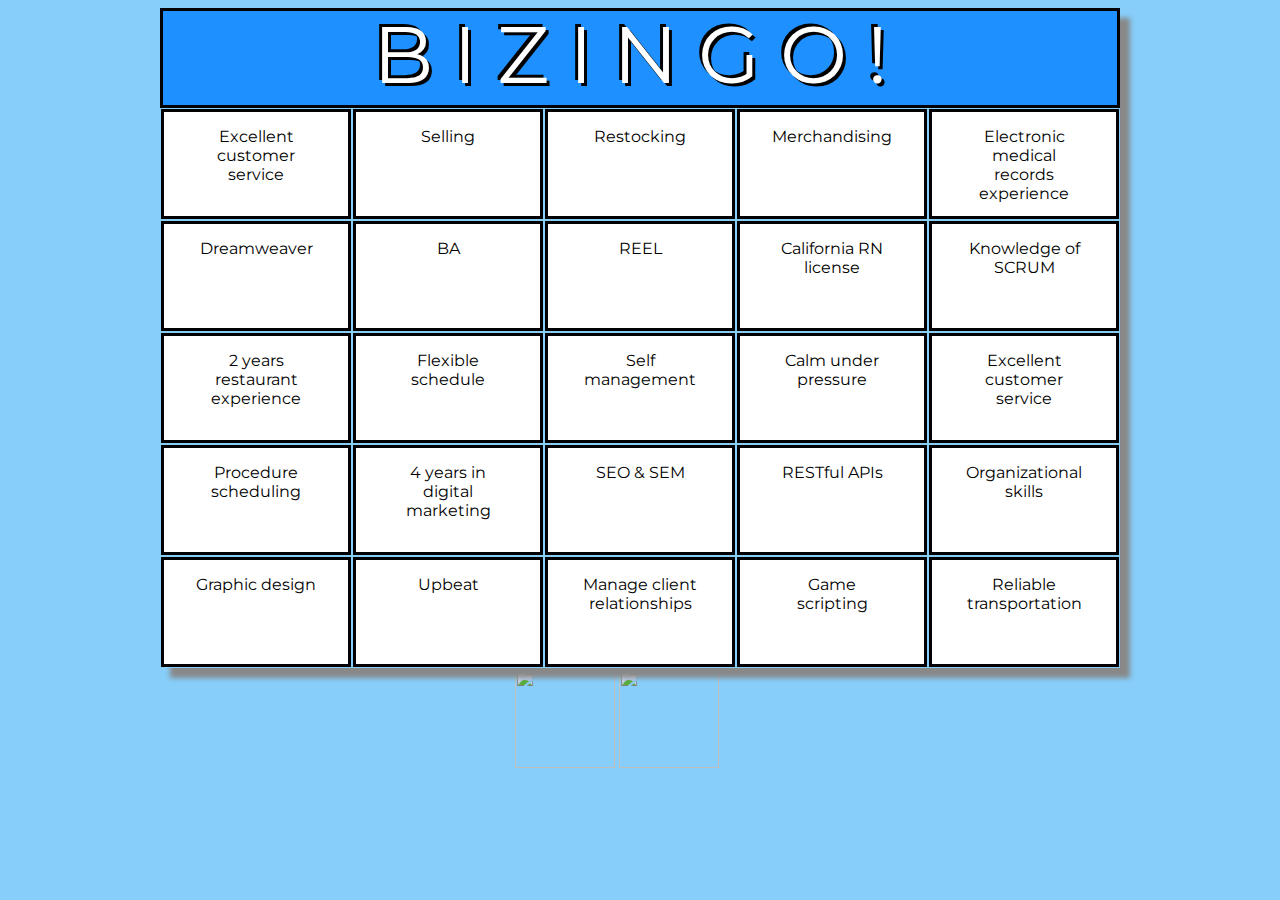
==== index.html @ ed45a0c3 "slide in/slide out implemented" ====
<!DOCTYPE html>
<html>
<head>
  <meta charset="utf-8">
  <title></title>
  <link href='http://fonts.googleapis.com/css?family=Montserrat' rel='stylesheet' type='text/css'>
  <link rel="stylesheet" href="css/bizingo-styles.css" charset="utf-8">
</head>
<body>

  <div class="bizingo-card" id="card1">
    <div id="bizingo-header"><p>BIZINGO!</p></div>
    <div class="bizingo-cell" id="a1"><p>Excellent customer service<p></div>
      <div class="bizingo-cell" id="a2"><p>Selling</p></div>
      <div class="bizingo-cell" id="a3"><p>Restocking</p></div>
      <div class="bizingo-cell" id="a4"><p>Merchandising</p></div>
      <div class="bizingo-cell" id="a5"><p>Electronic medical records experience</p></div>
      <div class="bizingo-cell" id="b1"><p>Dreamweaver</p></div>
      <div class="bizingo-cell" id="b2"><p>BA</p></div>
      <div class="bizingo-cell" id="b3"><p>REEL</p></div>
      <div class="bizingo-cell" id="b4"><p>California RN license</p></div>
      <div class="bizingo-cell" id="b5"><p>Knowledge of SCRUM</p></div>
      <div class="bizingo-cell" id="c1"><p>2 years restaurant experience</p></div>
      <div class="bizingo-cell" id="c2"><p>Flexible schedule</p></div>
      <div class="bizingo-cell" id="c3"><p>Self management</p></div>
      <div class="bizingo-cell" id="c4"><p>Calm under pressure</p></div>
      <div class="bizingo-cell" id="c5"><p>Excellent customer service</p></div>
      <div class="bizingo-cell" id="d1"><p>Procedure scheduling</p></div>
      <div class="bizingo-cell" id="d2"><p>4 years in digital marketing</p></div>
      <div class="bizingo-cell" id="d3"><p>SEO & SEM</p></div>
      <div class="bizingo-cell" id="d4"><p>RESTful APIs</p></div>
      <div class="bizingo-cell" id="d5"><p>Organizational skills</p></div>
      <div class="bizingo-cell" id="e1"><p>Graphic design</p></div>
      <div class="bizingo-cell" id="e2"><p>Upbeat</p></div>
      <div class="bizingo-cell" id="e3"><p>Manage client relationships</p></div>
      <div class="bizingo-cell" id="e4"><p>Game scripting</p></div>
      <div class="bizingo-cell" id="e5"><p>Reliable transportation</p></div>
      <div class="overlay">
        <h1>Restaurant & Cafe Server</h1>
        <p>This career path is in food service, which pays a median annual salary of
          $27,685 for the Los Angeles area, according to <a href="http://swz.salary.com/SalaryWizard/Food-Server-Institution-Salary-Details-90056-Los-Angeles-CA.aspx">
            Salary.com</a></p>

            <button class="close-window">Close Window</button>
          </div>
        </div>
        <div class="bizingo-card" id="card2">
          <div id="bizingo-header"><p>BIZINGO!</p></div>
          <div class="bizingo-cell" id="a1"><p>HTML & CSS</p></div>
          <div class="bizingo-cell" id="a2"><p>Business major</p></div>
          <div class="bizingo-cell" id="a3"><p>Film/tv major</p></div>
          <div class="bizingo-cell" id="a4"><p>Electronic medical records experience</p></div>
          <div class="bizingo-cell" id="a5"><p>Calm under pressure</p></div>
          <div class="bizingo-cell" id="b1"><p>Nurse Practitioner License</p></div>
          <div class="bizingo-cell" id="b2"><p>GitHub experience</p></div>
          <div class="bizingo-cell" id="b3"><p>Program planning & development</p></div>
          <div class="bizingo-cell" id="b4"><p>Basic computer skills</p></div>
          <div class="bizingo-cell" id="b5"><p>Ajax</p></div>
          <div class="bizingo-cell" id="c1"><p>Merchandising</p></div>
          <div class="bizingo-cell" id="c2"><p>Games scripting</p></div>
          <div class="bizingo-cell" id="c3"><p>Adobe Suite</p></div>
          <div class="bizingo-cell" id="c4"><p>jQuery</p></div>
          <div class="bizingo-cell" id="c5"><p>Graphic Design</p></div>
          <div class="bizingo-cell" id="d1"><p>Restocking</p></div>
          <div class="bizingo-cell" id="d2"><p>Proofreading</p></div>
          <div class="bizingo-cell" id="d3"><p>Previous internship or work exp.</p></div>
          <div class="bizingo-cell" id="d4"><p>Fast-learner</p></div>
          <div class="bizingo-cell" id="d5"><p>Information architecture</p></div>
          <div class="bizingo-cell" id="e1"><p>Procedure scheduling</p></div>
          <div class="bizingo-cell" id="e2"><p>Drivers license</p></div>
          <div class="bizingo-cell" id="e3"><p>California RN License</p></div>
          <div class="bizingo-cell" id="e4"><p>HVAC License</p></div>
          <div class="bizingo-cell" id="e5"><p>Javascript</p></div>
          <div class="overlay">
            <h1>Entry-Level Web Developer</h1>
            <p>Candidates are ready to learn "by doing", as well as use custom written Javscript or
              other similar libraries. This job pays a median annual salary of $73,558 for the Los Angeles
              area, according to <a href="http://swz.salary.com/SalaryWizard/Web-Software-Developer-Salary-Details.aspx">
                Salary.com</a></p>

                <button class="close-window">Close Window</button>
              </div>
            </div>

            <div class="arrows">
              <img class="arrow" id="left" src="https://upload.wikimedia.org/wikipedia/commons/thumb/c/c1/Circle_arrow_left_font_awesome.svg/2000px-Circle_arrow_left_font_awesome.svg.png">
              <img class="arrow" id="right" src="http://www.clipartbest.com/cliparts/4Tb/4zA/4Tb4zAaTg.png">
            </div>

            <script src="https://ajax.googleapis.com/ajax/libs/jquery/2.1.4/jquery.min.js"></script>
            <script src="https://ajax.googleapis.com/ajax/libs/jqueryui/1.11.4/jquery-ui.min.js"></script>
            <script src="js/bizingo-scripts.js"></script>

          </script>
        </body>
        </html>
---- css/bizingo-styles.css ----
body{
  font-family: 'Montserrat', sans-serif;
  background-color: lightskyblue;
}

.single-item{
    margin:0 auto;
}

.arrows{
  clear:both;
  width:250px;
  margin:0 auto;
}

.arrow{
  height:100px;
  width:100px;
}

.arrow:active{
  position:relative;
  top:2px;
  left:2px;
}

.bizingo-card{
  position:relative;
  width:960px;
  margin:0 auto;
  overflow: auto;
  box-shadow: 10px 10px 5px #888888;
  display:none;
}

#bizingo-header{
  width:960px;
  height:100px;
  background-color: dodgerblue;
  border: 3px solid black;
  margin:0 auto;
  box-sizing: border-box;
  float:left;
}

#bizingo-header p{
  letter-spacing: 20px;
  font-size:80px;
  text-align:center;
  color:white;
  text-shadow: 3px 3px 0 black, -3px -3px 0 black;
  position:relative;
  top:-85px;

}

.bizingo-cell{
  float:left;
  background-color:white;
  border: 3px black solid;
  margin: 1px;
  height:110px;
  width: 190px;
  transition: background-color .7s;
  transition: transform 1s;
  box-sizing: border-box;
  transition: background-image .5s, background size .5s
}

.bizingo-cell p{
  width:120px;
  margin:0 auto;
  text-align:center;
  position:relative;
  top:15px;
}

.bizingo-cell:hover{
  background-color:aquamarine;
}

.overlay{
  background-color:white;
  width:auto;
  position: absolute;
  height:560px;
  visibility:hidden;
  padding:50px;
  border-radius:12px;
}

.overlay-fade{
  visibility:visible;
}

.flip{
  transform: rotateY(180deg);
}
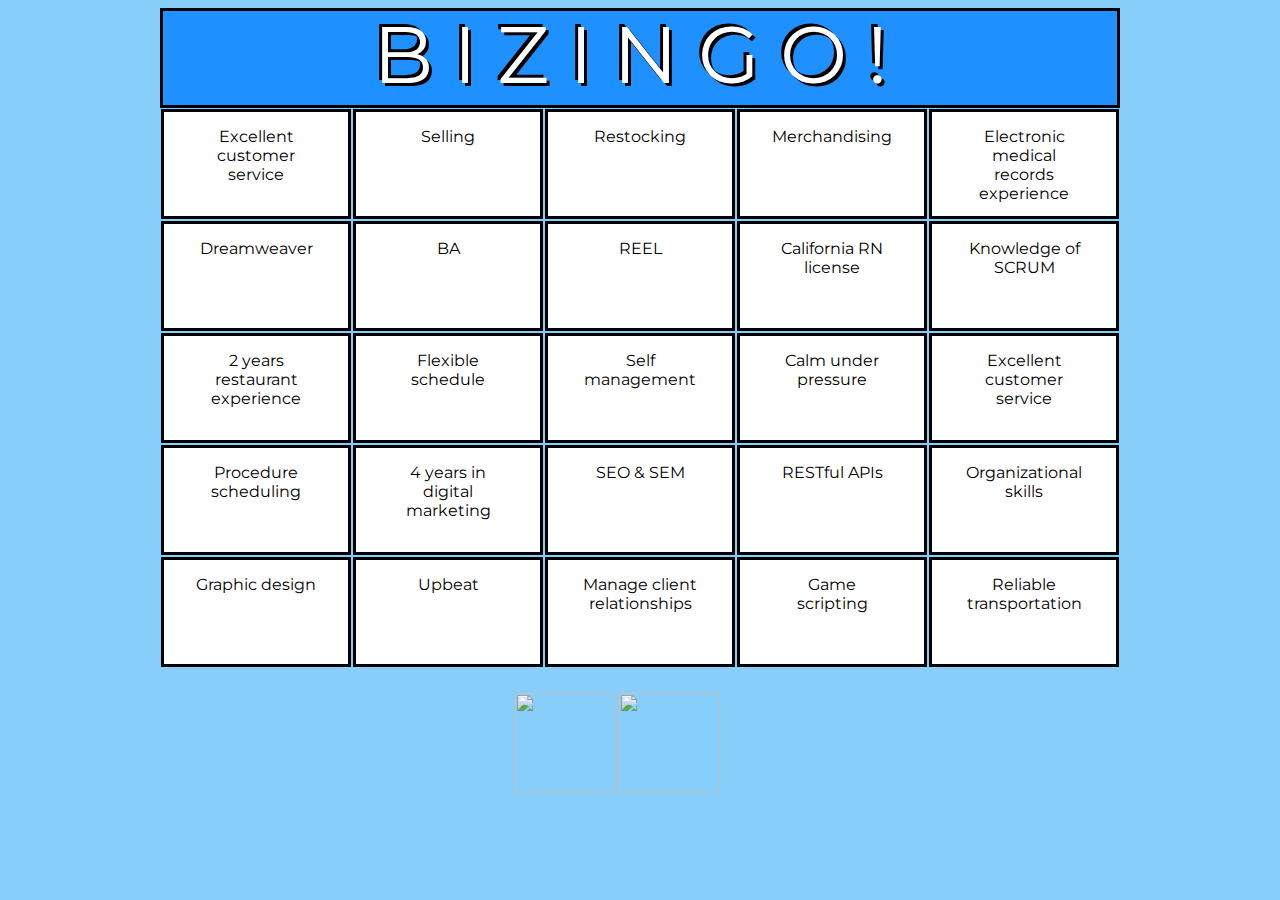
==== commit aa1bf1eb: "adding third card" ====
--- a/index.html
+++ b/index.html
@@ -10,87 +10,125 @@
 
   <div class="bizingo-card" id="card1">
     <div id="bizingo-header"><p>BIZINGO!</p></div>
-    <div class="bizingo-cell" id="a1"><p>Excellent customer service<p></div>
-      <div class="bizingo-cell" id="a2"><p>Selling</p></div>
-      <div class="bizingo-cell" id="a3"><p>Restocking</p></div>
-      <div class="bizingo-cell" id="a4"><p>Merchandising</p></div>
-      <div class="bizingo-cell" id="a5"><p>Electronic medical records experience</p></div>
-      <div class="bizingo-cell" id="b1"><p>Dreamweaver</p></div>
-      <div class="bizingo-cell" id="b2"><p>BA</p></div>
-      <div class="bizingo-cell" id="b3"><p>REEL</p></div>
-      <div class="bizingo-cell" id="b4"><p>California RN license</p></div>
-      <div class="bizingo-cell" id="b5"><p>Knowledge of SCRUM</p></div>
-      <div class="bizingo-cell" id="c1"><p>2 years restaurant experience</p></div>
-      <div class="bizingo-cell" id="c2"><p>Flexible schedule</p></div>
-      <div class="bizingo-cell" id="c3"><p>Self management</p></div>
-      <div class="bizingo-cell" id="c4"><p>Calm under pressure</p></div>
-      <div class="bizingo-cell" id="c5"><p>Excellent customer service</p></div>
-      <div class="bizingo-cell" id="d1"><p>Procedure scheduling</p></div>
-      <div class="bizingo-cell" id="d2"><p>4 years in digital marketing</p></div>
-      <div class="bizingo-cell" id="d3"><p>SEO & SEM</p></div>
-      <div class="bizingo-cell" id="d4"><p>RESTful APIs</p></div>
-      <div class="bizingo-cell" id="d5"><p>Organizational skills</p></div>
-      <div class="bizingo-cell" id="e1"><p>Graphic design</p></div>
-      <div class="bizingo-cell" id="e2"><p>Upbeat</p></div>
-      <div class="bizingo-cell" id="e3"><p>Manage client relationships</p></div>
-      <div class="bizingo-cell" id="e4"><p>Game scripting</p></div>
-      <div class="bizingo-cell" id="e5"><p>Reliable transportation</p></div>
-      <div class="overlay">
-        <h1>Restaurant & Cafe Server</h1>
-        <p>This career path is in food service, which pays a median annual salary of
-          $27,685 for the Los Angeles area, according to <a href="http://swz.salary.com/SalaryWizard/Food-Server-Institution-Salary-Details-90056-Los-Angeles-CA.aspx">
-            Salary.com</a></p>
+    <div class="bizingo-cell" id="a1"><p>Excellent customer service</p></div>
+    <div class="bizingo-cell" id="a2"><p>Selling</p></div>
+    <div class="bizingo-cell" id="a3"><p>Restocking</p></div>
+    <div class="bizingo-cell" id="a4"><p>Merchandising</p></div>
+    <div class="bizingo-cell" id="a5"><p>Electronic medical records experience</p></div>
+    <div class="bizingo-cell" id="b1"><p>Dreamweaver</p></div>
+    <div class="bizingo-cell" id="b2"><p>BA</p></div>
+    <div class="bizingo-cell" id="b3"><p>REEL</p></div>
+    <div class="bizingo-cell" id="b4"><p>California RN license</p></div>
+    <div class="bizingo-cell" id="b5"><p>Knowledge of SCRUM</p></div>
+    <div class="bizingo-cell" id="c1"><p>2 years restaurant experience</p></div>
+    <div class="bizingo-cell" id="c2"><p>Flexible schedule</p></div>
+    <div class="bizingo-cell" id="c3"><p>Self management</p></div>
+    <div class="bizingo-cell" id="c4"><p>Calm under pressure</p></div>
+    <div class="bizingo-cell" id="c5"><p>Excellent customer service</p></div>
+    <div class="bizingo-cell" id="d1"><p>Procedure scheduling</p></div>
+    <div class="bizingo-cell" id="d2"><p>4 years in digital marketing</p></div>
+    <div class="bizingo-cell" id="d3"><p>SEO & SEM</p></div>
+    <div class="bizingo-cell" id="d4"><p>RESTful APIs</p></div>
+    <div class="bizingo-cell" id="d5"><p>Organizational skills</p></div>
+    <div class="bizingo-cell" id="e1"><p>Graphic design</p></div>
+    <div class="bizingo-cell" id="e2"><p>Upbeat</p></div>
+    <div class="bizingo-cell" id="e3"><p>Manage client relationships</p></div>
+    <div class="bizingo-cell" id="e4"><p>Game scripting</p></div>
+    <div class="bizingo-cell" id="e5"><p>Reliable transportation</p></div>
+    <div class="overlay">
+      <h1>Restaurant & Cafe Server</h1>
+      <p>This career path is in food service, which pays a median annual salary of
+        $27,685 for the Los Angeles area, according to <a href="http://swz.salary.com/SalaryWizard/Food-Server-Institution-Salary-Details-90056-Los-Angeles-CA.aspx">
+          Salary.com</a></p>
 
-            <button class="close-window">Close Window</button>
+          <button class="close-window">Close Window</button>
+        </div>
+      </div>
+      <div class="bizingo-card" id="card2">
+        <div id="bizingo-header"><p>BIZINGO!</p></div>
+        <div class="bizingo-cell" id="a1"><p>HTML & CSS</p></div>
+        <div class="bizingo-cell" id="a2"><p>Business major</p></div>
+        <div class="bizingo-cell" id="a3"><p>Film/tv major</p></div>
+        <div class="bizingo-cell" id="a4"><p>Electronic medical records experience</p></div>
+        <div class="bizingo-cell" id="a5"><p>Calm under pressure</p></div>
+        <div class="bizingo-cell" id="b1"><p>Nurse Practitioner License</p></div>
+        <div class="bizingo-cell" id="b2"><p>GitHub experience</p></div>
+        <div class="bizingo-cell" id="b3"><p>Program planning & development</p></div>
+        <div class="bizingo-cell" id="b4"><p>Basic computer skills</p></div>
+        <div class="bizingo-cell" id="b5"><p>Ajax</p></div>
+        <div class="bizingo-cell" id="c1"><p>Merchandising</p></div>
+        <div class="bizingo-cell" id="c2"><p>Games scripting</p></div>
+        <div class="bizingo-cell" id="c3"><p>Adobe Suite</p></div>
+        <div class="bizingo-cell" id="c4"><p>jQuery</p></div>
+        <div class="bizingo-cell" id="c5"><p>Graphic Design</p></div>
+        <div class="bizingo-cell" id="d1"><p>Restocking</p></div>
+        <div class="bizingo-cell" id="d2"><p>Proofreading</p></div>
+        <div class="bizingo-cell" id="d3"><p>Previous internship or work exp.</p></div>
+        <div class="bizingo-cell" id="d4"><p>Fast-learner</p></div>
+        <div class="bizingo-cell" id="d5"><p>Information architecture</p></div>
+        <div class="bizingo-cell" id="e1"><p>Procedure scheduling</p></div>
+        <div class="bizingo-cell" id="e2"><p>Drivers license</p></div>
+        <div class="bizingo-cell" id="e3"><p>California RN License</p></div>
+        <div class="bizingo-cell" id="e4"><p>HVAC License</p></div>
+        <div class="bizingo-cell" id="e5"><p>Javascript</p></div>
+        <div class="overlay">
+          <h1>Entry-Level Web Developer</h1>
+          <p>Candidates are ready to learn "by doing", as well as use custom written Javscript or
+            other similar libraries. This job pays a median annual salary of $73,558 for the Los Angeles
+            area, according to <a href="http://swz.salary.com/SalaryWizard/Web-Software-Developer-Salary-Details.aspx">
+              Salary.com</a></p>
+
+              <button class="close-window">Close Window</button>
+            </div>
           </div>
-        </div>
-        <div class="bizingo-card" id="card2">
-          <div id="bizingo-header"><p>BIZINGO!</p></div>
-          <div class="bizingo-cell" id="a1"><p>HTML & CSS</p></div>
-          <div class="bizingo-cell" id="a2"><p>Business major</p></div>
-          <div class="bizingo-cell" id="a3"><p>Film/tv major</p></div>
-          <div class="bizingo-cell" id="a4"><p>Electronic medical records experience</p></div>
-          <div class="bizingo-cell" id="a5"><p>Calm under pressure</p></div>
-          <div class="bizingo-cell" id="b1"><p>Nurse Practitioner License</p></div>
-          <div class="bizingo-cell" id="b2"><p>GitHub experience</p></div>
-          <div class="bizingo-cell" id="b3"><p>Program planning & development</p></div>
-          <div class="bizingo-cell" id="b4"><p>Basic computer skills</p></div>
-          <div class="bizingo-cell" id="b5"><p>Ajax</p></div>
-          <div class="bizingo-cell" id="c1"><p>Merchandising</p></div>
-          <div class="bizingo-cell" id="c2"><p>Games scripting</p></div>
-          <div class="bizingo-cell" id="c3"><p>Adobe Suite</p></div>
-          <div class="bizingo-cell" id="c4"><p>jQuery</p></div>
-          <div class="bizingo-cell" id="c5"><p>Graphic Design</p></div>
-          <div class="bizingo-cell" id="d1"><p>Restocking</p></div>
-          <div class="bizingo-cell" id="d2"><p>Proofreading</p></div>
-          <div class="bizingo-cell" id="d3"><p>Previous internship or work exp.</p></div>
-          <div class="bizingo-cell" id="d4"><p>Fast-learner</p></div>
-          <div class="bizingo-cell" id="d5"><p>Information architecture</p></div>
-          <div class="bizingo-cell" id="e1"><p>Procedure scheduling</p></div>
-          <div class="bizingo-cell" id="e2"><p>Drivers license</p></div>
-          <div class="bizingo-cell" id="e3"><p>California RN License</p></div>
-          <div class="bizingo-cell" id="e4"><p>HVAC License</p></div>
-          <div class="bizingo-cell" id="e5"><p>Javascript</p></div>
-          <div class="overlay">
-            <h1>Entry-Level Web Developer</h1>
-            <p>Candidates are ready to learn "by doing", as well as use custom written Javscript or
-              other similar libraries. This job pays a median annual salary of $73,558 for the Los Angeles
-              area, according to <a href="http://swz.salary.com/SalaryWizard/Web-Software-Developer-Salary-Details.aspx">
-                Salary.com</a></p>
+          <div class="bizingo-card" id="card3">
+            <div id="bizingo-header"><p>BIZINGO!</p></div>
+            <div class="bizingo-cell" id="a1"><p>AJAX</p></div>
+            <div class="bizingo-cell" id="a2"><p>Experience as a host</p></div>
+            <div class="bizingo-cell" id="a3"><p>Merchandising</div>
+            <div class="bizingo-cell" id="a4"><p>2 years restaurant experience/p></div>
+            <div class="bizingo-cell" id="a5"><p>Restocking</p></div>
+            <div class="bizingo-cell" id="b1"><p>Basic computer skills</p></div>
+            <div class="bizingo-cell" id="b2"><p>Customer service</p></div>
+            <div class="bizingo-cell" id="b3"><p>Exp. w/ dispatch & repair management software</p></div>
+            <div class="bizingo-cell" id="b4"><p>BA degree</p></div>
+            <div class="bizingo-cell" id="b5"><p>Maintain accurate documentation</p></div>
+            <div class="bizingo-cell" id="c1"><p>OBGYN</p></div>
+            <div class="bizingo-cell" id="c2"><p>2 years restaurant experience</p></div>
+            <div class="bizingo-cell" id="c3"><p>Photoshop, Illustrator, InDesign</p></div>
+            <div class="bizingo-cell" id="c4"><p>HTML & CSS</p></div>
+            <div class="bizingo-cell" id="c5"><p>Valid EPA refrigerant recycling certification</p></div>
+            <div class="bizingo-cell" id="d1"><p>MedNet & EPIC/CareConect systems</p></div>
+            <div class="bizingo-cell" id="d2"><p>SQL</p></div>
+            <div class="bizingo-cell" id="d3"><p>Procedure scheduling</p></div>
+            <div class="bizingo-cell" id="d4"><p>Team player</p></div>
+            <div class="bizingo-cell" id="d5"><p>Working knowledge of MAYA</p></div>
+            <div class="bizingo-cell" id="e1"><p>Understands mortgage loan process</p></div>
+            <div class="bizingo-cell" id="e2"><p>Familiar with FHA & HUB guidelines</p></div>
+            <div class="bizingo-cell" id="e3"><p>Government processing experience</p></div>
+            <div class="bizingo-cell" id="e4"><p>Organizational skills</p></div>
+            <div class="bizingo-cell" id="e5"><p>Customer service</p></div>
+            <div class="overlay">
+              <h1>Mortgage Loan Coordinator</h1>
+              <p>The primary focus of the position is to manage the clerical/administrative and loan
+                processing duties of a financial sales office. This job pays a median annual salary of $40,696 for the Los Angeles
+                area, according to <a href="http://swz.salary.com/SalaryWizard/Mortgage-Loan-Officer-I-Salary-Details.aspx">
+                  Salary.com</a></p>
 
-                <button class="close-window">Close Window</button>
+                  <button class="close-window">Close Window</button>
+                </div>
               </div>
-            </div>
 
-            <div class="arrows">
-              <img class="arrow" id="left" src="https://upload.wikimedia.org/wikipedia/commons/thumb/c/c1/Circle_arrow_left_font_awesome.svg/2000px-Circle_arrow_left_font_awesome.svg.png">
-              <img class="arrow" id="right" src="http://www.clipartbest.com/cliparts/4Tb/4zA/4Tb4zAaTg.png">
-            </div>
 
-            <script src="https://ajax.googleapis.com/ajax/libs/jquery/2.1.4/jquery.min.js"></script>
-            <script src="https://ajax.googleapis.com/ajax/libs/jqueryui/1.11.4/jquery-ui.min.js"></script>
-            <script src="js/bizingo-scripts.js"></script>
+              <div class="arrows">
+                <img class="arrow" id="left" src="https://upload.wikimedia.org/wikipedia/commons/thumb/c/c1/Circle_arrow_left_font_awesome.svg/2000px-Circle_arrow_left_font_awesome.svg.png">
+                <img class="arrow" id="right" src="http://www.clipartbest.com/cliparts/4Tb/4zA/4Tb4zAaTg.png">
+              </div>
 
-          </script>
-        </body>
-        </html>
+              <script src="https://ajax.googleapis.com/ajax/libs/jquery/2.1.4/jquery.min.js"></script>
+              <script src="https://ajax.googleapis.com/ajax/libs/jqueryui/1.11.4/jquery-ui.min.js"></script>
+              <script src="js/bizingo-scripts.js"></script>
+
+            </script>
+          </body>
+          </html>
--- a/css/bizingo-styles.css
+++ b/css/bizingo-styles.css
@@ -8,6 +8,8 @@
 }
 
 .arrows{
+  position:relative;
+  top:25px;
   clear:both;
   width:250px;
   margin:0 auto;
@@ -29,7 +31,6 @@
   width:960px;
   margin:0 auto;
   overflow: auto;
-  box-shadow: 10px 10px 5px #888888;
   display:none;
 }
 
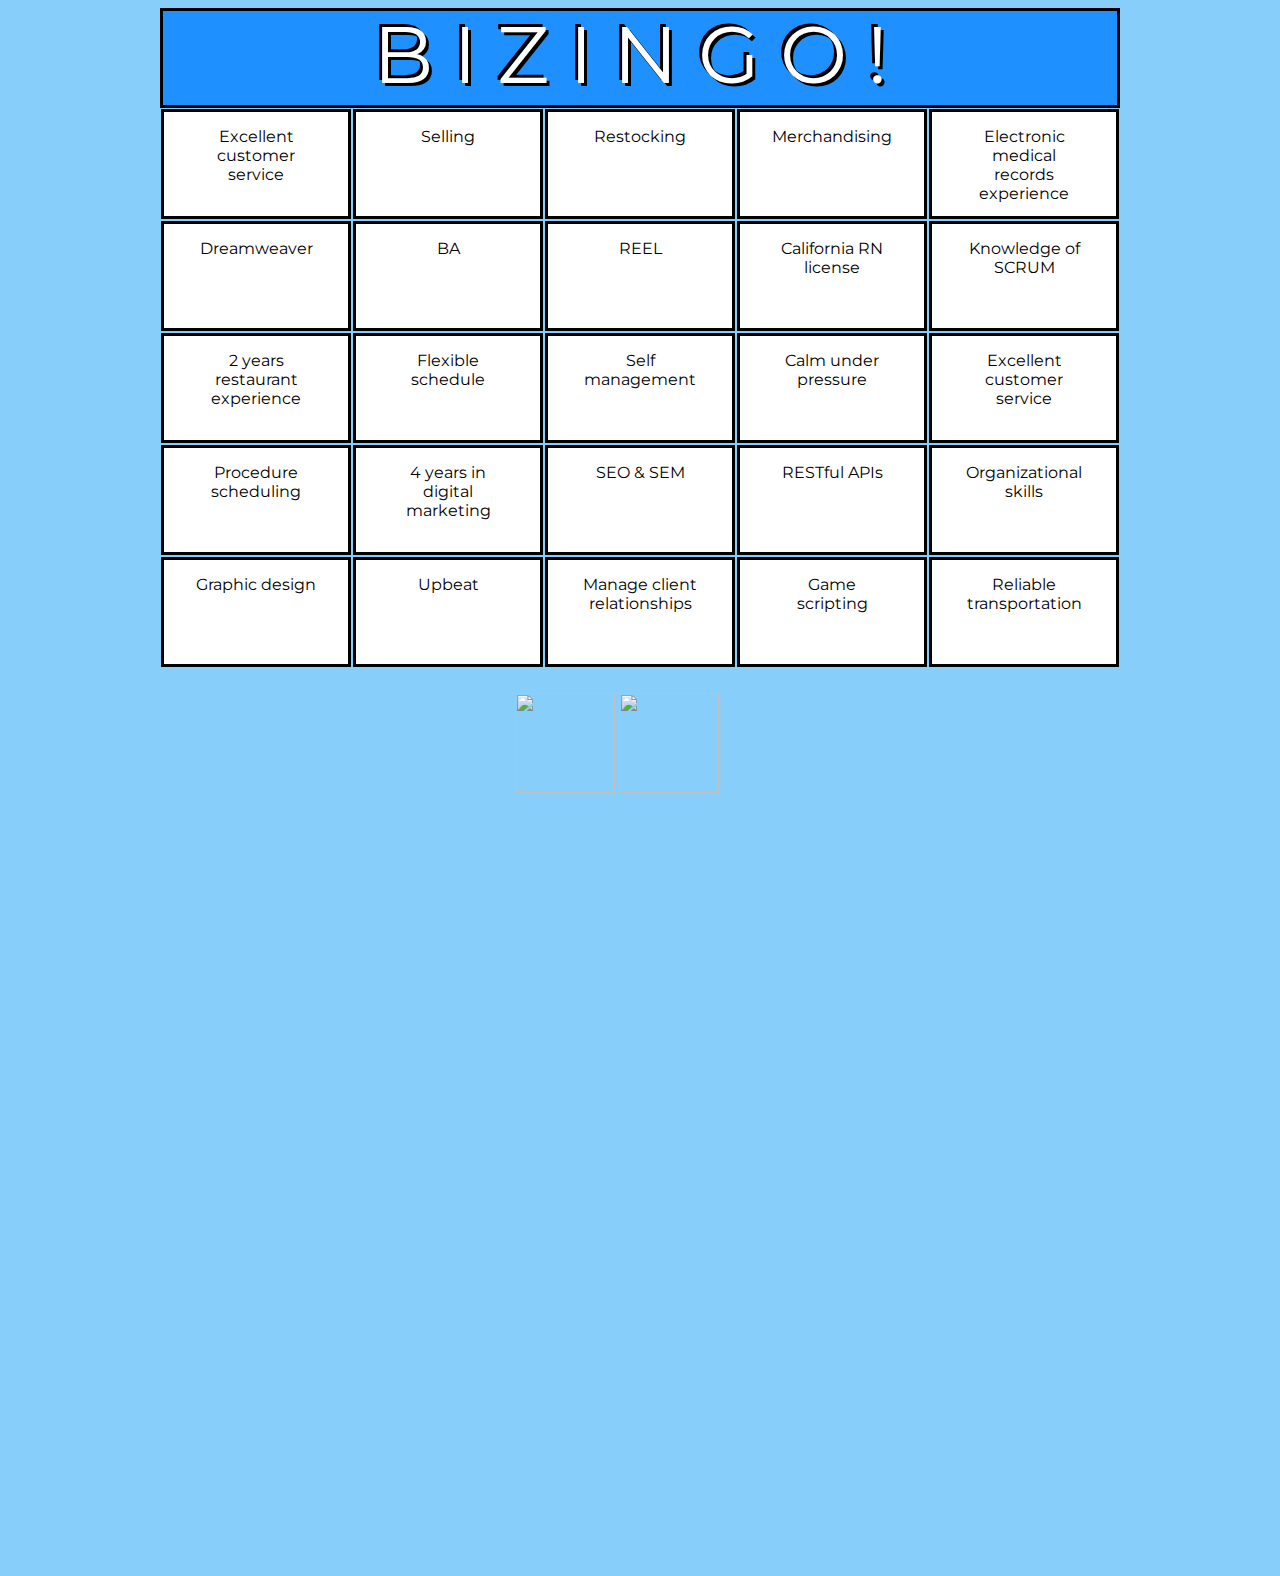
==== commit 21b8bfc9: "adding google form" ====
--- a/index.html
+++ b/index.html
@@ -39,96 +39,137 @@
       <h1>Restaurant & Cafe Server</h1>
       <p>This career path is in food service, which pays a median annual salary of
         $27,685 for the Los Angeles area, according to <a href="http://swz.salary.com/SalaryWizard/Food-Server-Institution-Salary-Details-90056-Los-Angeles-CA.aspx">
-          Salary.com</a></p>
+          Salary.com</a>
+        </p>
 
-          <button class="close-window">Close Window</button>
+        <button class="close-window">Close Window</button>
+      </div>
+    </div>
+    <div class="bizingo-card" id="card2">
+      <div id="bizingo-header"><p>BIZINGO!</p></div>
+      <div class="bizingo-cell" id="a1"><p>HTML & CSS</p></div>
+      <div class="bizingo-cell" id="a2"><p>Business major</p></div>
+      <div class="bizingo-cell" id="a3"><p>Film/tv major</p></div>
+      <div class="bizingo-cell" id="a4"><p>Electronic medical records experience</p></div>
+      <div class="bizingo-cell" id="a5"><p>Calm under pressure</p></div>
+      <div class="bizingo-cell" id="b1"><p>Nurse Practitioner License</p></div>
+      <div class="bizingo-cell" id="b2"><p>GitHub experience</p></div>
+      <div class="bizingo-cell" id="b3"><p>Program planning & development</p></div>
+      <div class="bizingo-cell" id="b4"><p>Basic computer skills</p></div>
+      <div class="bizingo-cell" id="b5"><p>Ajax</p></div>
+      <div class="bizingo-cell" id="c1"><p>Merchandising</p></div>
+      <div class="bizingo-cell" id="c2"><p>Games scripting</p></div>
+      <div class="bizingo-cell" id="c3"><p>Adobe Suite</p></div>
+      <div class="bizingo-cell" id="c4"><p>jQuery</p></div>
+      <div class="bizingo-cell" id="c5"><p>Graphic Design</p></div>
+      <div class="bizingo-cell" id="d1"><p>Restocking</p></div>
+      <div class="bizingo-cell" id="d2"><p>Proofreading</p></div>
+      <div class="bizingo-cell" id="d3"><p>Previous internship or work exp.</p></div>
+      <div class="bizingo-cell" id="d4"><p>Fast-learner</p></div>
+      <div class="bizingo-cell" id="d5"><p>Information architecture</p></div>
+      <div class="bizingo-cell" id="e1"><p>Procedure scheduling</p></div>
+      <div class="bizingo-cell" id="e2"><p>Drivers license</p></div>
+      <div class="bizingo-cell" id="e3"><p>California RN License</p></div>
+      <div class="bizingo-cell" id="e4"><p>HVAC License</p></div>
+      <div class="bizingo-cell" id="e5"><p>Javascript</p></div>
+      <div class="overlay">
+        <h1>Entry-Level Web Developer</h1>
+        <p>Candidates are ready to learn "by doing", as well as use custom written Javscript or
+          other similar libraries. This job pays a median annual salary of $73,558 for the Los Angeles
+          area, according to <a href="http://swz.salary.com/SalaryWizard/Web-Software-Developer-Salary-Details.aspx">
+            Salary.com</a></p>
+
+            <button class="close-window">Close Window</button>
+          </div>
         </div>
-      </div>
-      <div class="bizingo-card" id="card2">
-        <div id="bizingo-header"><p>BIZINGO!</p></div>
-        <div class="bizingo-cell" id="a1"><p>HTML & CSS</p></div>
-        <div class="bizingo-cell" id="a2"><p>Business major</p></div>
-        <div class="bizingo-cell" id="a3"><p>Film/tv major</p></div>
-        <div class="bizingo-cell" id="a4"><p>Electronic medical records experience</p></div>
-        <div class="bizingo-cell" id="a5"><p>Calm under pressure</p></div>
-        <div class="bizingo-cell" id="b1"><p>Nurse Practitioner License</p></div>
-        <div class="bizingo-cell" id="b2"><p>GitHub experience</p></div>
-        <div class="bizingo-cell" id="b3"><p>Program planning & development</p></div>
-        <div class="bizingo-cell" id="b4"><p>Basic computer skills</p></div>
-        <div class="bizingo-cell" id="b5"><p>Ajax</p></div>
-        <div class="bizingo-cell" id="c1"><p>Merchandising</p></div>
-        <div class="bizingo-cell" id="c2"><p>Games scripting</p></div>
-        <div class="bizingo-cell" id="c3"><p>Adobe Suite</p></div>
-        <div class="bizingo-cell" id="c4"><p>jQuery</p></div>
-        <div class="bizingo-cell" id="c5"><p>Graphic Design</p></div>
-        <div class="bizingo-cell" id="d1"><p>Restocking</p></div>
-        <div class="bizingo-cell" id="d2"><p>Proofreading</p></div>
-        <div class="bizingo-cell" id="d3"><p>Previous internship or work exp.</p></div>
-        <div class="bizingo-cell" id="d4"><p>Fast-learner</p></div>
-        <div class="bizingo-cell" id="d5"><p>Information architecture</p></div>
-        <div class="bizingo-cell" id="e1"><p>Procedure scheduling</p></div>
-        <div class="bizingo-cell" id="e2"><p>Drivers license</p></div>
-        <div class="bizingo-cell" id="e3"><p>California RN License</p></div>
-        <div class="bizingo-cell" id="e4"><p>HVAC License</p></div>
-        <div class="bizingo-cell" id="e5"><p>Javascript</p></div>
-        <div class="overlay">
-          <h1>Entry-Level Web Developer</h1>
-          <p>Candidates are ready to learn "by doing", as well as use custom written Javscript or
-            other similar libraries. This job pays a median annual salary of $73,558 for the Los Angeles
-            area, according to <a href="http://swz.salary.com/SalaryWizard/Web-Software-Developer-Salary-Details.aspx">
-              Salary.com</a></p>
+        <div class="bizingo-card" id="card3">
+          <div id="bizingo-header"><p>BIZINGO!</p></div>
+          <div class="bizingo-cell" id="a1"><p>AJAX</p></div>
+          <div class="bizingo-cell" id="a2"><p>Experience as a host</p></div>
+          <div class="bizingo-cell" id="a3"><p>Merchandising</p></div>
+          <div class="bizingo-cell" id="a4"><p>2 years restaurant experience</p></div>
+          <div class="bizingo-cell" id="a5"><p>Restocking</p></div>
+          <div class="bizingo-cell" id="b1"><p>Basic computer skills</p></div>
+          <div class="bizingo-cell" id="b2"><p>Customer service</p></div>
+          <div class="bizingo-cell" id="b3"><p>Dispatch & repair management software</p></div>
+          <div class="bizingo-cell" id="b4"><p>BA degree</p></div>
+          <div class="bizingo-cell" id="b5"><p>Maintain accurate documentation</p></div>
+          <div class="bizingo-cell" id="c1"><p>OBGYN</p></div>
+          <div class="bizingo-cell" id="c2"><p>2 years restaurant experience</p></div>
+          <div class="bizingo-cell" id="c3"><p>Photoshop, Illustrator, InDesign</p></div>
+          <div class="bizingo-cell" id="c4"><p>HTML & CSS</p></div>
+          <div class="bizingo-cell" id="c5"><p>Valid EPA refrigerant recycling certification</p></div>
+          <div class="bizingo-cell" id="d1"><p>MedNet & EPIC/<br>CareConnect systems</p></div>
+          <div class="bizingo-cell" id="d2"><p>SQL</p></div>
+          <div class="bizingo-cell" id="d3"><p>Procedure scheduling</p></div>
+          <div class="bizingo-cell" id="d4"><p>Team player</p></div>
+          <div class="bizingo-cell" id="d5"><p>Working knowledge of MAYA</p></div>
+          <div class="bizingo-cell" id="e1"><p>Understands mortgage loan process</p></div>
+          <div class="bizingo-cell" id="e2"><p>Familiar with FHA & HUB guidelines</p></div>
+          <div class="bizingo-cell" id="e3"><p>Government processing experience</p></div>
+          <div class="bizingo-cell" id="e4"><p>Organizational skills</p></div>
+          <div class="bizingo-cell" id="e5"><p>Customer service</p></div>
+          <div class="overlay">
+            <h1>Mortgage Loan Coordinator</h1>
+            <p>The primary focus of the position is to manage the clerical/administrative and loan
+              processing duties of a financial sales office. This job pays a median annual salary of $40,696 for the Los Angeles
+              area, according to <a href="http://swz.salary.com/SalaryWizard/Mortgage-Loan-Officer-I-Salary-Details.aspx">
+                Salary.com</a>
+              </p>
 
               <button class="close-window">Close Window</button>
             </div>
           </div>
-          <div class="bizingo-card" id="card3">
+          <div class="bizingo-card" id="card4">
             <div id="bizingo-header"><p>BIZINGO!</p></div>
-            <div class="bizingo-cell" id="a1"><p>AJAX</p></div>
-            <div class="bizingo-cell" id="a2"><p>Experience as a host</p></div>
-            <div class="bizingo-cell" id="a3"><p>Merchandising</div>
-            <div class="bizingo-cell" id="a4"><p>2 years restaurant experience/p></div>
-            <div class="bizingo-cell" id="a5"><p>Restocking</p></div>
-            <div class="bizingo-cell" id="b1"><p>Basic computer skills</p></div>
-            <div class="bizingo-cell" id="b2"><p>Customer service</p></div>
-            <div class="bizingo-cell" id="b3"><p>Exp. w/ dispatch & repair management software</p></div>
-            <div class="bizingo-cell" id="b4"><p>BA degree</p></div>
-            <div class="bizingo-cell" id="b5"><p>Maintain accurate documentation</p></div>
-            <div class="bizingo-cell" id="c1"><p>OBGYN</p></div>
-            <div class="bizingo-cell" id="c2"><p>2 years restaurant experience</p></div>
-            <div class="bizingo-cell" id="c3"><p>Photoshop, Illustrator, InDesign</p></div>
-            <div class="bizingo-cell" id="c4"><p>HTML & CSS</p></div>
-            <div class="bizingo-cell" id="c5"><p>Valid EPA refrigerant recycling certification</p></div>
-            <div class="bizingo-cell" id="d1"><p>MedNet & EPIC/CareConect systems</p></div>
-            <div class="bizingo-cell" id="d2"><p>SQL</p></div>
-            <div class="bizingo-cell" id="d3"><p>Procedure scheduling</p></div>
-            <div class="bizingo-cell" id="d4"><p>Team player</p></div>
-            <div class="bizingo-cell" id="d5"><p>Working knowledge of MAYA</p></div>
-            <div class="bizingo-cell" id="e1"><p>Understands mortgage loan process</p></div>
-            <div class="bizingo-cell" id="e2"><p>Familiar with FHA & HUB guidelines</p></div>
-            <div class="bizingo-cell" id="e3"><p>Government processing experience</p></div>
-            <div class="bizingo-cell" id="e4"><p>Organizational skills</p></div>
-            <div class="bizingo-cell" id="e5"><p>Customer service</p></div>
+            <div class="bizingo-cell" id="a1"><p>BA</p></div>
+            <div class="bizingo-cell" id="a2"><p>REEL</p></div>
+            <div class="bizingo-cell" id="a3"><p>Photoshop, Illustrator</p></div>
+            <div class="bizingo-cell" id="a4"><p>Graphic design</p></div>
+            <div class="bizingo-cell" id="a5"><p>Excellent customer service</p></div>
+            <div class="bizingo-cell" id="b1"><p>Proofreading</p></div>
+            <div class="bizingo-cell" id="b2"><p>Analyze information</p></div>
+            <div class="bizingo-cell" id="b3"><p>Program planning & development</p></div>
+            <div class="bizingo-cell" id="b4"><p>Electronic medical records experience</p></div>
+            <div class="bizingo-cell" id="b5"><p>Data collection & interpretation</p></div>
+            <div class="bizingo-cell" id="c1"><p>Restocking</p></div>
+            <div class="bizingo-cell" id="c2"><p>Typography</p></div>
+            <div class="bizingo-cell" id="c3"><p>Business major</p></div>
+            <div class="bizingo-cell" id="c4"><p>AfterEffects Cinema4D</p></div>
+            <div class="bizingo-cell" id="c5"><p>HCM platform</p></div>
+            <div class="bizingo-cell" id="d1"><p>Build visual systems</p></div>
+            <div class="bizingo-cell" id="d2"><p>Organizational skills</p></div>
+            <div class="bizingo-cell" id="d3"><p>Experience as a host</p></div>
+            <div class="bizingo-cell" id="d4"><p>Merchandising</p></div>
+            <div class="bizingo-cell" id="d5"><p>LAMP stack</p></div>
+            <div class="bizingo-cell" id="e1"><p>Final year in college</p></div>
+            <div class="bizingo-cell" id="e2"><p>HVAC license</p></div>
+            <div class="bizingo-cell" id="e3"><p>MSN</p></div>
+            <div class="bizingo-cell" id="e4"><p>Build API-based web apps</p></div>
+            <div class="bizingo-cell" id="e5"><p>California RN license</p></div>
             <div class="overlay">
-              <h1>Mortgage Loan Coordinator</h1>
-              <p>The primary focus of the position is to manage the clerical/administrative and loan
-                processing duties of a financial sales office. This job pays a median annual salary of $40,696 for the Los Angeles
-                area, according to <a href="http://swz.salary.com/SalaryWizard/Mortgage-Loan-Officer-I-Salary-Details.aspx">
-                  Salary.com</a></p>
+              <h1>Hospital Scribe</h1>
+              <p>This position will assist physicians with recording of outpatient
+                medical records. This job pays a median annual salary of $41,161 for the Los Angeles
+                area, according to <a href="http://www1.salary.com/Medical-Records-Transcriptionist-Salary.html">
+                  Salary.com</a>
+                </p>
 
-                  <button class="close-window">Close Window</button>
-                </div>
+                <button class="close-window">Close Window</button>
               </div>
+            </div>
 
 
-              <div class="arrows">
-                <img class="arrow" id="left" src="https://upload.wikimedia.org/wikipedia/commons/thumb/c/c1/Circle_arrow_left_font_awesome.svg/2000px-Circle_arrow_left_font_awesome.svg.png">
-                <img class="arrow" id="right" src="http://www.clipartbest.com/cliparts/4Tb/4zA/4Tb4zAaTg.png">
-              </div>
-
-              <script src="https://ajax.googleapis.com/ajax/libs/jquery/2.1.4/jquery.min.js"></script>
-              <script src="https://ajax.googleapis.com/ajax/libs/jqueryui/1.11.4/jquery-ui.min.js"></script>
-              <script src="js/bizingo-scripts.js"></script>
-
-            </script>
+            <div class="arrows">
+              <img class="arrow" id="left" src="https://upload.wikimedia.org/wikipedia/commons/thumb/c/c1/Circle_arrow_left_font_awesome.svg/2000px-Circle_arrow_left_font_awesome.svg.png">
+              <img class="arrow" id="right" src="http://www.clipartbest.com/cliparts/4Tb/4zA/4Tb4zAaTg.png">
+            </div>
+            <div class="form">
+              <iframe src="https://docs.google.com/forms/d/1qBi7OYJrgy2nvb1QRGvECAKCy8ZYXdDkas2O34IWOu8/viewform?embedded=true" frameborder="0" >Loading...</iframe>
+            </div>
+            
+            <script src="https://ajax.googleapis.com/ajax/libs/jquery/2.1.4/jquery.min.js"></script>
+            <script src="https://ajax.googleapis.com/ajax/libs/jqueryui/1.11.4/jquery-ui.min.js"></script>
+            <script src="js/bizingo-scripts.js"></script>
           </body>
           </html>
--- a/css/bizingo-styles.css
+++ b/css/bizingo-styles.css
@@ -3,8 +3,21 @@
   background-color: lightskyblue;
 }
 
+.form{
+  height:700px;
+  width:550px;
+  margin:0 auto;
+  position:relative;
+  top:100px;
+}
+
+.form iframe{
+  height:100%;
+  width:100%;
+}
+
 .single-item{
-    margin:0 auto;
+  margin:0 auto;
 }
 
 .arrows{
@@ -62,9 +75,11 @@
   margin: 1px;
   height:110px;
   width: 190px;
+  background-size: 45px;
+  background-repeat:no-repeat;
+  box-sizing: border-box;
   transition: background-color .7s;
   transition: transform 1s;
-  box-sizing: border-box;
   transition: background-image .5s, background size .5s
 }
 
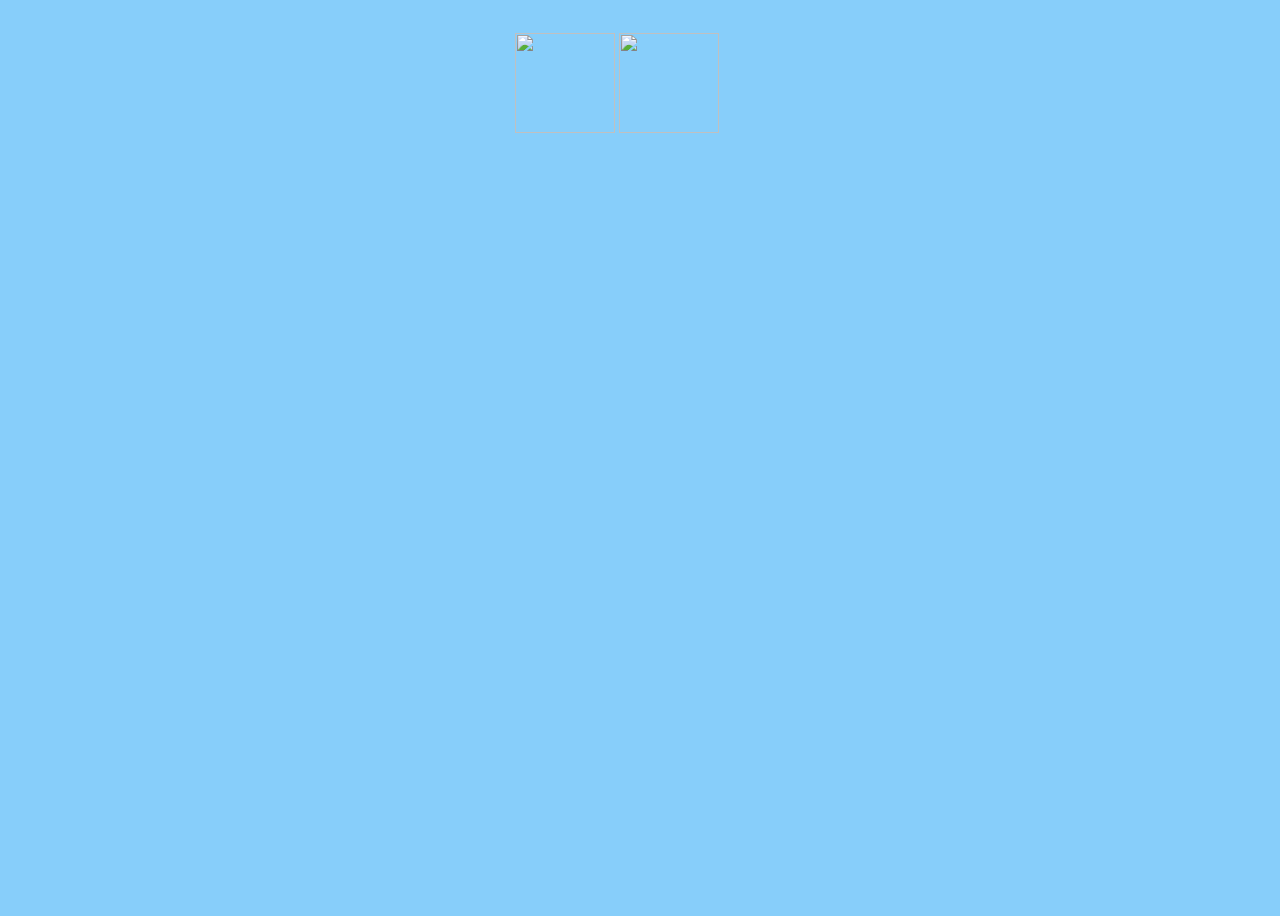
==== commit 8ee124ab: "add jquery ui tooltip functionaility" ====
--- a/index.html
+++ b/index.html
@@ -4,10 +4,10 @@
   <meta charset="utf-8">
   <title></title>
   <link href='http://fonts.googleapis.com/css?family=Montserrat' rel='stylesheet' type='text/css'>
+  <link rel="stylesheet" href="https://ajax.googleapis.com/ajax/libs/jqueryui/1.11.4/themes/smoothness/jquery-ui.css">
   <link rel="stylesheet" href="css/bizingo-styles.css" charset="utf-8">
 </head>
 <body>
-
   <div class="bizingo-card" id="card1">
     <div id="bizingo-header"><p>BIZINGO!</p></div>
     <div class="bizingo-cell" id="a1"><p>Excellent customer service</p></div>
@@ -56,7 +56,7 @@
       <div class="bizingo-cell" id="b2"><p>GitHub experience</p></div>
       <div class="bizingo-cell" id="b3"><p>Program planning & development</p></div>
       <div class="bizingo-cell" id="b4"><p>Basic computer skills</p></div>
-      <div class="bizingo-cell" id="b5"><p>Ajax</p></div>
+      <div class="bizingo-cell" id="b5"><p>AJAX</p></div>
       <div class="bizingo-cell" id="c1"><p>Merchandising</p></div>
       <div class="bizingo-cell" id="c2"><p>Games scripting</p></div>
       <div class="bizingo-cell" id="c3"><p>Adobe Suite</p></div>
@@ -158,18 +158,128 @@
                 <button class="close-window">Close Window</button>
               </div>
             </div>
-
-
-            <div class="arrows">
-              <img class="arrow" id="left" src="https://upload.wikimedia.org/wikipedia/commons/thumb/c/c1/Circle_arrow_left_font_awesome.svg/2000px-Circle_arrow_left_font_awesome.svg.png">
-              <img class="arrow" id="right" src="http://www.clipartbest.com/cliparts/4Tb/4zA/4Tb4zAaTg.png">
-            </div>
-            <div class="form">
-              <iframe src="https://docs.google.com/forms/d/1qBi7OYJrgy2nvb1QRGvECAKCy8ZYXdDkas2O34IWOu8/viewform?embedded=true" frameborder="0" >Loading...</iframe>
-            </div>
-            
-            <script src="https://ajax.googleapis.com/ajax/libs/jquery/2.1.4/jquery.min.js"></script>
-            <script src="https://ajax.googleapis.com/ajax/libs/jqueryui/1.11.4/jquery-ui.min.js"></script>
-            <script src="js/bizingo-scripts.js"></script>
-          </body>
-          </html>
+            <div class="bizingo-card" id="card5">
+              <div id="bizingo-header"><p>BIZINGO!</p></div>
+              <div class="bizingo-cell" id="a1"><p>Exceptional writing skills</p></div>
+              <div class="bizingo-cell" id="a2"><p>Exceptional verbal skills</p></div>
+              <div class="bizingo-cell" id="a3"><p>HTML/web design</p></div>
+              <div class="bizingo-cell" id="a4"><p>SQL</p></div>
+              <div class="bizingo-cell" id="a5"><p>Experience with Linux</p></div>
+              <div class="bizingo-cell" id="b1"><p>Organizational skills</p></div>
+              <div class="bizingo-cell" id="b2"><p>Communication skills</p></div>
+              <div class="bizingo-cell" id="b3"><p>Typography</p></div>
+              <div class="bizingo-cell" id="b4"><p>Degree in Comp. Science or Math</p></div>
+              <div class="bizingo-cell" id="b5"><p>Procedure scheduling</p></div>
+              <div class="bizingo-cell" id="c1"><p>Business analysis</p></div>
+              <div class="bizingo-cell" id="c2"><p>Team player</p></div>
+              <div class="bizingo-cell" id="c3"><p>Illustrator, InDesign</p></div>
+              <div class="bizingo-cell" id="c4"><p>Reliable transportation</p></div>
+              <div class="bizingo-cell" id="c5"><p>OBGYN terminology</p></div>
+              <div class="bizingo-cell" id="d1"><p>Familiarity with LISP</p></div>
+              <div class="bizingo-cell" id="d2"><p>2 years of Nurse Practitioner experience</p></div>
+              <div class="bizingo-cell" id="d3"><p>Manage client relationships</p></div>
+              <div class="bizingo-cell" id="d4"><p>Experience with dispatch software</p></div>
+              <div class="bizingo-cell" id="d5"><p>EPIC system</p></div>
+              <div class="bizingo-cell" id="e1"><p>RESTful API</p></div>
+              <div class="bizingo-cell" id="e2"><p>Graphic design</p></div>
+              <div class="bizingo-cell" id="e3"><p>Previous customer service</p></div>
+              <div class="bizingo-cell" id="e4"><p>MedNet & EPIC/<br>CareConnect systems</p></div>
+              <div class="bizingo-cell" id="e5"><p>Lead strong project team</p></div>
+              <div class="overlay">
+                <h1>Digital Designer</h1>
+                <p>Candidates should have a strong interest in eCommerce and the user experience; 3 to 4 practical experience in design and/or skill-related position.  This job pays a median annual salary of $71,773 for the Los Angeles
+                  area, according to <a href="http://swz.salary.com/SalaryWizard/Web-Designer-Salary-Details-Los-Angeles-CA.aspx">
+                    Salary.com</a>
+                  </p>
+
+                  <button class="close-window">Close Window</button>
+                </div>
+              </div>
+              <div class="bizingo-card" id="card6">
+                <div id="bizingo-header"><p>BIZINGO!</p></div>
+                <div class="bizingo-cell" id="a1"><p>Exp. with 3D level editors</p></div>
+                <div class="bizingo-cell" id="a2"><p>BA or BS degree</p></div>
+                <div class="bizingo-cell" id="a3"><p>Associate degree</p></div>
+                <div class="bizingo-cell" id="a4"><p>Friendly</p></div>
+                <div class="bizingo-cell" id="a5"><p>Can lift 40 - 60 lbs</p></div>
+                <div class="bizingo-cell" id="b1"><p>Experience with C#</p></div>
+                <div class="bizingo-cell" id="b2"><p>Experience with MAYA & 3DS</p></div>
+                <div class="bizingo-cell" id="b3"><p>Calm under pressure</p></div>
+                <div class="bizingo-cell" id="b4"><p>HS diploma or GED</p></div>
+                <div class="bizingo-cell" id="b5"><p>PHP developer</p></div>
+                <div class="bizingo-cell" id="c1"><p>Team player</p></div>
+                <div class="bizingo-cell" id="c2"><p>Graphic design</p></div>
+                <div class="bizingo-cell" id="c3"><p>Problem solving ability</p></div>
+                <div class="bizingo-cell" id="c4"><p>Experience with AutoCad</p></div>
+                <div class="bizingo-cell" id="c5"><p>Excellent customer service</p></div>
+                <div class="bizingo-cell" id="d1"><p>Basic math proficiency</p></div>
+                <div class="bizingo-cell" id="d2"><p>Video production</p></div>
+                <div class="bizingo-cell" id="d3"><p>Excellent writing skills</p></div>
+                <div class="bizingo-cell" id="d4"><p>Game scripting experience</p></div>
+                <div class="bizingo-cell" id="d5"><p>Digital photography</p></div>
+                <div class="bizingo-cell" id="e1"><p>Valid CA driver's license</p></div>
+                <div class="bizingo-cell" id="e2"><p>Bilingual: Spanish</p></div>
+                <div class="bizingo-cell" id="e3"><p>Experience with copy editing</p></div>
+                <div class="bizingo-cell" id="e4"><p>Experience with AutoDesk</p></div>
+                <div class="bizingo-cell" id="e5"><p>Effective communication skills</p></div>
+                <div class="overlay">
+                  <h1>Game Designer</h1>
+                  <p>Candidates will coordinate and implement gameplay scenarios, in game cinematics, and AI behaviors. This job pays a median annual salary of $56,673 for the Los Angeles
+                    area, according to <a href="http://swz.salary.com/SalaryWizard/Graphic-Design-Specialist-Salary-Details-Los-Angeles-CA.aspx">
+                      Salary.com</a>
+                    </p>
+
+                    <button class="close-window">Close Window</button>
+                  </div>
+                </div>
+                <div class="bizingo-card" id="card7">
+                  <div id="bizingo-header"><p>BIZINGO!</p></div>
+                  <div class="bizingo-cell" id="a1"><p>Mailchimp or Sailthru</p></div>
+                  <div class="bizingo-cell" id="a2"><p>Bilingual: Spanish</p></div>
+                  <div class="bizingo-cell" id="a3"><p>Google Partners Certification</p></div>
+                  <div class="bizingo-cell" id="a4"><p>Quickbooks</p></div>
+                  <div class="bizingo-cell" id="a5"><p>C++ experience</p></div>
+                  <div class="bizingo-cell" id="b1"><p>Wordpress</p></div>
+                  <div class="bizingo-cell" id="b2"><p>HS Diploma or GED</p></div>
+                  <div class="bizingo-cell" id="b3"><p>Team leader</p></div>
+                  <div class="bizingo-cell" id="b4"><p>BA or BS degree</p></div>
+                  <div class="bizingo-cell" id="b5"><p>B2C eCommerce experience</p></div>
+                  <div class="bizingo-cell" id="c1"><p>Javascript</p></div>
+                  <div class="bizingo-cell" id="c2"><p>SEO experience</p></div>
+                  <div class="bizingo-cell" id="c3"><p>Self-starter</p></div>
+                  <div class="bizingo-cell" id="c4"><p>Conversion optimization experience</p></div>
+                  <div class="bizingo-cell" id="c5"><p>ESP markup language</p></div>
+                  <div class="bizingo-cell" id="d1"><p>Communicate effectively</p></div>
+                  <div class="bizingo-cell" id="d2"><p>Fluent in MS office suite</p></div>
+                  <div class="bizingo-cell" id="d3"><p>Experience with Java</p></div>
+                  <div class="bizingo-cell" id="d4"><p>Adobe Creative Suite</p></div>
+                  <div class="bizingo-cell" id="d5"><p>Positive attitude</p></div>
+                  <div class="bizingo-cell" id="e1"><p>Basic HTML</p></div>
+                  <div class="bizingo-cell" id="e2"><p>Google webmaster experience</p></div>
+                  <div class="bizingo-cell" id="e3"><p>Knowledge of MVC design patterns</p></div>
+                  <div class="bizingo-cell" id="e4"><p>Familiar w/ith iOS and Android platforms</p></div>
+                  <div class="bizingo-cell" id="e5"><p>Excellent customer service</p></div>
+                  <div class="overlay">
+                    <h1>Web Producer</h1>
+                    <p>Position is responsible for implementing cross-functional projects and bringing efficiency and best practices to the job. This job pays a median annual salary of $80,695 for the Los Angeles
+                      area, according to <a href="http://swz.salary.com/SalaryWizard/Producer-Web-Salary-Details-Los-Angeles-CA.aspx">
+                        Salary.com</a>
+                      </p>
+
+                      <button class="close-window">Close Window</button>
+                    </div>
+                  </div>
+
+                  <div class="arrows">
+                    <img class="arrow" id="left" src="https://upload.wikimedia.org/wikipedia/commons/thumb/c/c1/Circle_arrow_left_font_awesome.svg/2000px-Circle_arrow_left_font_awesome.svg.png">
+                    <img class="arrow" id="right" src="http://www.clipartbest.com/cliparts/4Tb/4zA/4Tb4zAaTg.png">
+                  </div>
+                  <div class="form">
+                    <iframe src="https://docs.google.com/forms/d/1qBi7OYJrgy2nvb1QRGvECAKCy8ZYXdDkas2O34IWOu8/viewform?embedded=true" frameborder="0" >Loading...</iframe>
+                  </div>
+
+                  <script src="https://ajax.googleapis.com/ajax/libs/jquery/2.1.4/jquery.min.js"></script>
+                  <script src="https://ajax.googleapis.com/ajax/libs/jqueryui/1.11.4/jquery-ui.min.js"></script>
+                  <script src="js/bizingo-scripts.js"></script>
+                </body>
+                </html>
--- a/css/bizingo-styles.css
+++ b/css/bizingo-styles.css
@@ -1,6 +1,11 @@
 body{
   font-family: 'Montserrat', sans-serif;
   background-color: lightskyblue;
+}
+
+a {
+  color:#000000;
+  text-decoration:none;
 }
 
 .form{
